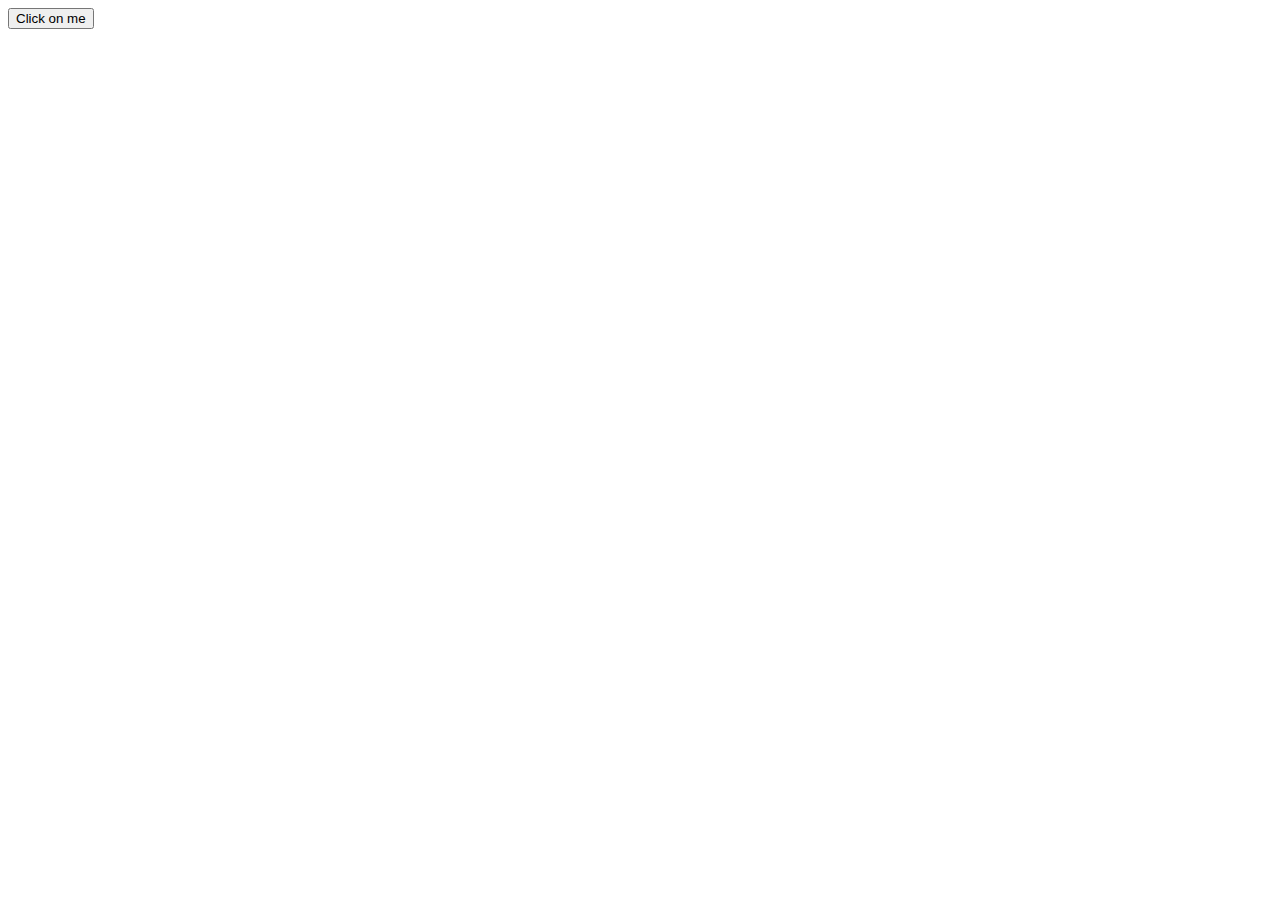
==== header.html @ d53a4242 "hello" ====
<!DOCTYPE html>
<html lang="en">
<head>
    <meta charset="UTF-8">
    <meta http-equiv="X-UA-Compatible" content="IE=edge">
    <meta name="viewport" content="width=device-width, initial-scale=1.0">
    <!-- CSS only -->
    <link href="https://cdn.jsdelivr.net/npm/bootstrap@5.2.0/dist/css/bootstrap.min.css" rel="stylesheet"
        integrity="sha384-gH2yIJqKdNHPEq0n4Mqa/HGKIhSkIHeL5AyhkYV8i59U5AR6csBvApHHNl/vI1Bx" crossorigin="anonymous">
        <!-- JavaScript Bundle with Popper -->
        <script src="https://cdn.jsdelivr.net/npm/bootstrap@5.2.0/dist/js/bootstrap.bundle.min.js"
            integrity="sha384-A3rJD856KowSb7dwlZdYEkO39Gagi7vIsF0jrRAoQmDKKtQBHUuLZ9AsSv4jD4Xa"
            crossorigin="anonymous"></script>

    <title>Document</title>
</head>
<body>
    <div class="container">
        <button class="btn btn-success">Click on me</button>
    </div>
</body>
</html>
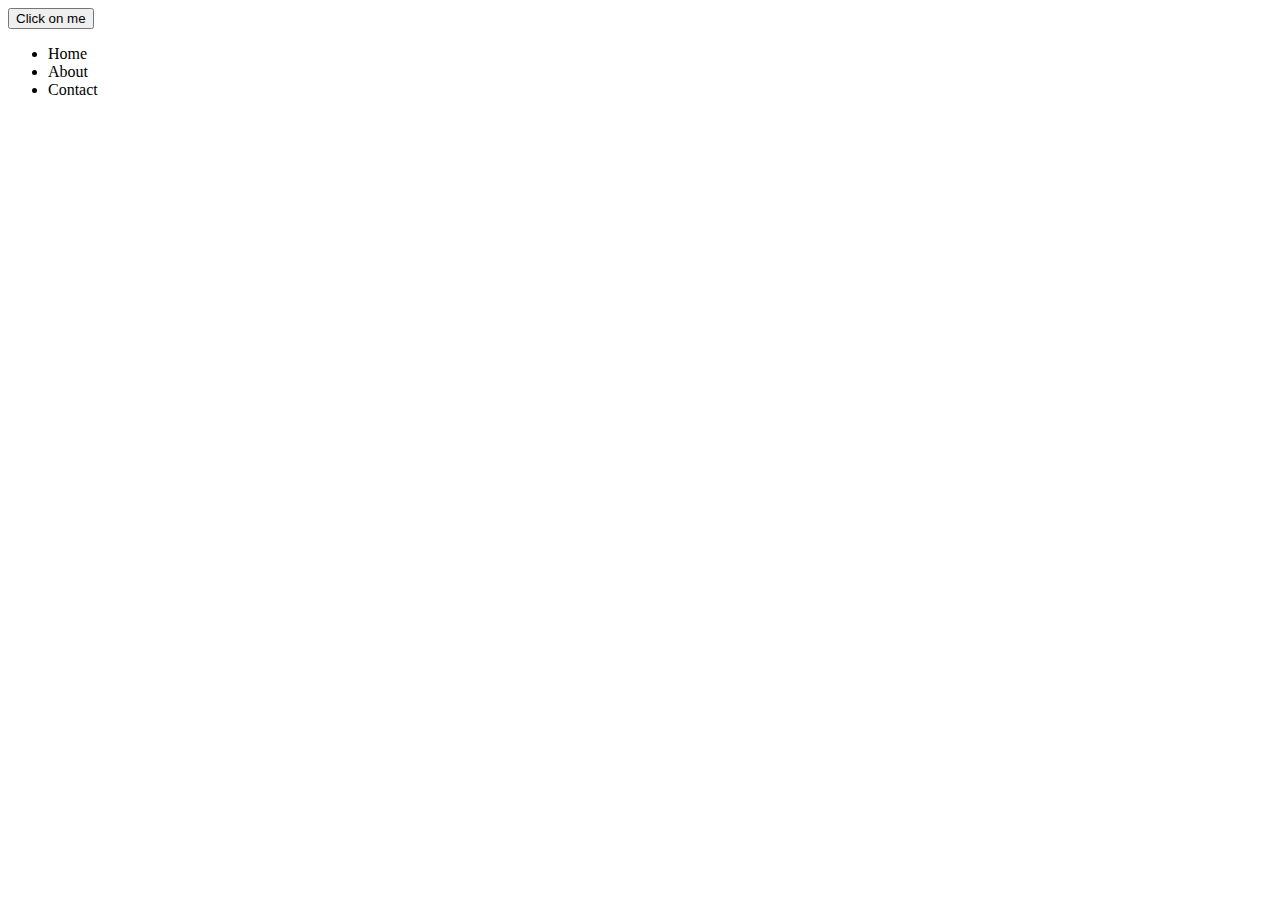
==== commit 2737e713: "'creat'" ====
--- a/header.html
+++ b/header.html
@@ -17,6 +17,11 @@
 <body>
     <div class="container">
         <button class="btn btn-success">Click on me</button>
+        <ul>
+            <li>Home</li>
+            <li>About</li>
+            <li>Contact</li>
+        </ul>
     </div>
 </body>
 </html>